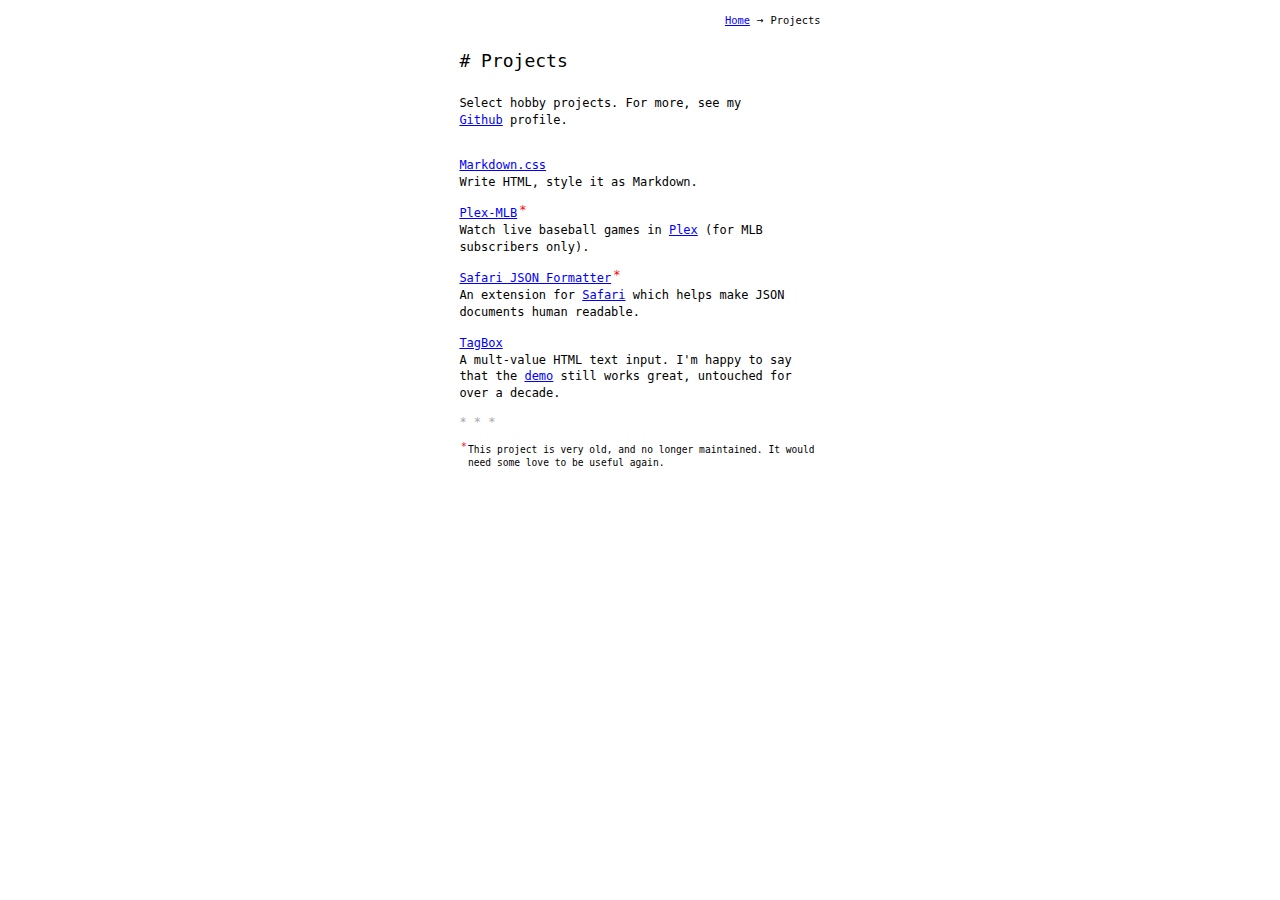
==== projects/index.html @ 6c70cf77 "Add a Projects page" ====
<!doctype html>
<html>
<head>
  <meta charset="utf-8"/>
  <meta http-equiv="X-UA-Compatible" content="IE=edge" />
  <meta name="viewport" content="width=device-width, initial-scale=1" />

  <title>Rick Fletcher: Projects</title>

  <link rel="canonical" href="https://flet.ch/projects" />
  <link rel="icon" type="image/png" href="[data-uri]" />
  <link rel="stylesheet" href="/css/global.css" />
</head>
<body>
  <main>
    <h1>Projects</h1>

    <nav>
      <ol>
        <li><a href="/">Home</a></li>
        <li>Projects</li>
      </ol>
    </nav>

    <p class="intro">
      Select hobby projects. For more, see my
      <a href="https://github.com/rfletcher/">Github</a>&nbsp;profile.
    </p>

    <dl>
      <dt><a href="/projects/markdown.css">Markdown.css</a></dt>
      <dd>
        Write HTML, style it as&nbsp;Markdown.
      </dd>

      <dt class="stale"><a href="https://github.com/rfletcher/plex-mlb">Plex-MLB</a></dt>
      <dd>
        Watch live baseball games in <a href="https://plex.tv">Plex</a> (for
        MLB subscribers&nbsp;only).
      </dd>

      <dt class="stale"><a href="https://github.com/rfletcher/safari-json-formatter">Safari JSON Formatter</a></dt>
      <dd>
        An extension for <a href="https://www.apple.com/safari">Safari</a>
        which helps make JSON documents human&nbsp;readable.
      </dd>

      <dt><a href="https://github.com/rfletcher/tagbox">TagBox</a></dt>
      <dd>
        A mult-value HTML text input. I'm happy to say that the
        <a href="/tagbox/demo">demo</a> still works great, untouched for over
        a&nbsp;decade.
      </dd>
    </dl>

    <hr/>

    <p class="footnote">
      This project is very old, and no longer maintained. It would need some
      love to be useful&nbsp;again.
    </p>
  </main>
</body>
</html>
---- css/global.css ----
@import "markdown.css";

/* default color scheme */
:root {
  --base-font-size:          0.75rem;
  --small-font-size:         calc(var(--base-font-size) * (13/15));
  --line-height:             1.4em;

  --foreground-color:        black;
  --background-color:        white;
  --background-shaded-color: #eee;

  --accent-color:            red;
  --heading-color:           black;
  --muted-color:             darkgray;

  --link-color:              blue;
  --visited-link-color:      purple;
  --active-link-color:       red;
}

/* dark-mode */
@media (prefers-color-scheme: dark) {
  :root {
    --foreground-color:        rgb(237, 237, 237);
    --background-color:        rgb(26, 26, 26);
    --background-shaded-color: rgb(43, 43, 44);

    --accent-color:            rgb(147, 157, 115);
    --heading-color:           rgb(204, 120, 89);
    --muted-color:             rgb(100, 96, 101);

    --link-color:              rgb(147, 157, 115);
    --visited-link-color:      rgb(159, 141, 160);
    --active-link-color:       rgb(199, 178, 134);
  }
}

* {
  font-family: "SF mono", menlo, inconsolata, inconsolata-dz, monospace;
  font-size:   1em;
  font-weight: normal;
  line-height: var(--line-height);
  margin:      0;
  padding:     0;
}

html {
  min-height: 100vh;
}

body {
  align-items:     center;
  justify-content: center;

  font-size:       var(--base-font-size);

  margin:          0 auto;
  max-width:       50ch;
  min-height:      50vh;
  padding:         3rem 10vw;
}

body.sparse {
  display: flex;
}

main {
  position: relative;
}

nav {
  text-align: right;
  position:   absolute;
  top:        -2.2rem;
  left:       0;
  right:      0;
}

nav ol {
  font-size: 0;
}

nav ol,
nav li {
  margin:  0;
  padding: 0;
}

nav li {
  font-size:       var(--small-font-size);
  display:         inline-block;
  list-style-type: none;
}

nav li::before {
  margin: 0;
  position: relative;
}

nav li + li::before {
  content:   "→";
  font-size: 1.1em;
  padding:   0 1ch;
}

footer {
  color:      var(--muted-color);
  font-size:  0.6rem;
  text-align: center;

  position:   absolute;
  bottom:     5vh;
}

footer::after {
  content:  "👀";
  position: relative;
  bottom:   -0.1em;
}

a:link    { color: var(--link-color);         }
a:visited { color: var(--visited-link-color); }
a:active  { color: var(--active-link-color);  }

body,
a.markdown::before,
a.markdown::after {
  background-color: var(--background-color);
  color:            var(--foreground-color);
}

blockquote::before {
  color: var(--muted-color);
}

blockquote,
dl, dt,
h1, h2, h3, h4, h5, h6,
hr, p,
ol, ul {
  margin: 1.2em 0;
}

dt {
  margin-bottom: 0;
}

h1, h2, h3, h4, h5, h6 {
  color:  var(--heading-color);
}

h1 {
  font-size:  1.5em;
  margin-top: 0;
}

h2 {
  font-size: 1.35em;
}

h3 {
  font-size: 1.15em;
}

hr {
  color: var(--muted-color);
}

dt.stale::after,
p.footnote::before {
  content:  "*";
  color:    var(--accent-color);
  display:  inline-block;
  position: relative;
  top:      -0.25em;
  left:     0.3ch;
}

p.footnote::before {
  margin-left:  -1.5ch;
  margin-right: -0.5ch;
}

p.footnote {
  font-size:    0.8em;
  padding-left: 1.5ch;
}

p.intro {
  margin-bottom: 2.4em;
}
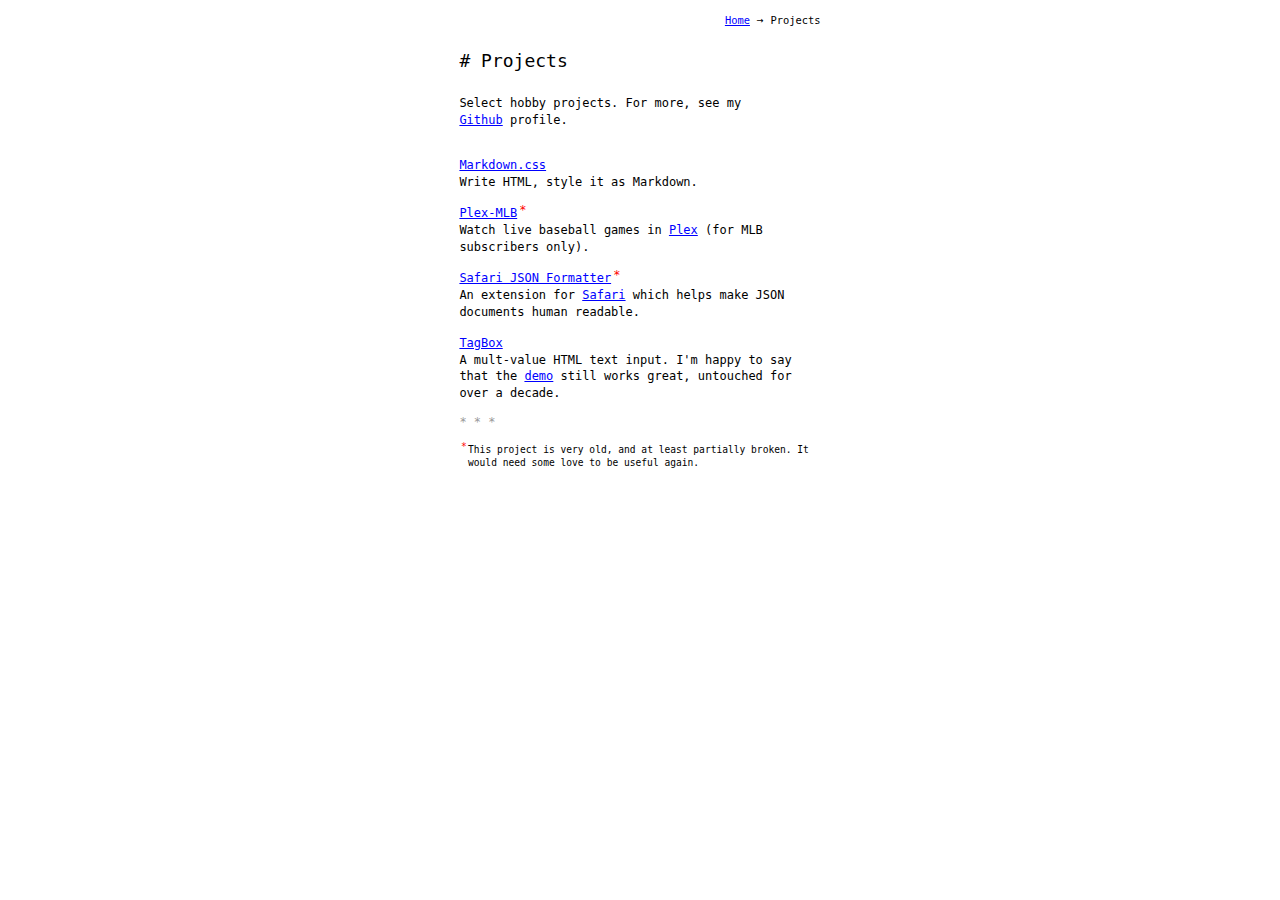
==== commit da0cd9af: "Make it clearer that projects are not active" ====
--- a/projects/index.html
+++ b/projects/index.html
@@ -2,14 +2,12 @@
 <html>
 <head>
   <meta charset="utf-8"/>
-  <meta http-equiv="X-UA-Compatible" content="IE=edge" />
   <meta name="viewport" content="width=device-width, initial-scale=1" />
 
   <title>Rick Fletcher: Projects</title>
 
   <link rel="canonical" href="https://flet.ch/projects" />
-  <link rel="icon" type="image/png" href="[data-uri]" />
-  <link rel="stylesheet" href="/css/global.css" />
+  <link rel="stylesheet" href="../assets/css/global.css" />
 </head>
 <body>
   <main>
@@ -56,8 +54,8 @@
     <hr/>
 
     <p class="footnote">
-      This project is very old, and no longer maintained. It would need some
-      love to be useful&nbsp;again.
+      This project is very old, and at least partially broken. It would need
+      some love to be useful&nbsp;again.
     </p>
   </main>
 </body>
--- a/assets/css/global.css
+++ b/assets/css/global.css
@@ -0,0 +1,163 @@
+@import "colors.css";
+@import "markdown.css";
+
+:root {
+  --base-font-size:  0.75rem;
+  --small-font-size: calc(var(--base-font-size) * (13/15));
+  --line-height:     1.4em;
+}
+
+* {
+  font-family: "SF mono", menlo, inconsolata, inconsolata-dz, monospace;
+  font-size:   1em;
+  font-weight: normal;
+  line-height: var(--line-height);
+  margin:      0;
+  padding:     0;
+}
+
+html {
+  min-height: 100vh;
+}
+
+body {
+  align-items:     center;
+  justify-content: center;
+
+  font-size:       var(--base-font-size);
+
+  margin:          0 auto;
+  max-width:       50ch;
+  min-height:      50vh;
+  padding:         3rem 10vw;
+}
+
+body.sparse {
+  display: flex;
+}
+
+main {
+  position: relative;
+}
+
+nav {
+  text-align: right;
+  position:   absolute;
+  top:        -2.2rem;
+  left:       0;
+  right:      0;
+}
+
+nav ol {
+  font-size: 0;
+}
+
+nav ol,
+nav li {
+  margin:  0;
+  padding: 0;
+}
+
+nav li {
+  font-size:       var(--small-font-size);
+  display:         inline-block;
+  list-style-type: none;
+}
+
+nav li::before {
+  margin: 0;
+  position: relative;
+}
+
+nav li + li::before {
+  content:   "→";
+  font-size: 1.1em;
+  padding:   0 1ch;
+}
+
+footer {
+  color:      var(--muted-color);
+  font-size:  0.6rem;
+  text-align: center;
+
+  position:   absolute;
+  bottom:     5vh;
+}
+
+footer::after {
+  content:  "👀";
+  position: relative;
+  bottom:   -0.1em;
+}
+
+a:link    { color: var(--link-color);         }
+a:visited { color: var(--visited-link-color); }
+a:active  { color: var(--active-link-color);  }
+
+body,
+a.markdown::before,
+a.markdown::after {
+  background-color: var(--background-color);
+  color:            var(--foreground-color);
+}
+
+blockquote::before {
+  color: var(--muted-color);
+}
+
+blockquote,
+dl, dt,
+h1, h2, h3, h4, h5, h6,
+hr, p,
+ol, ul {
+  margin: 1.2em 0;
+}
+
+dt {
+  margin-bottom: 0;
+}
+
+h1, h2, h3, h4, h5, h6 {
+  color: var(--heading-color);
+}
+
+h1 {
+  font-size:  1.5em;
+  margin-top: 0;
+}
+
+h2 {
+  font-size: 1.35em;
+}
+
+h3 {
+  font-size: 1.15em;
+}
+
+hr {
+  color: var(--muted-color);
+}
+
+dt.stale::after,
+p.footnote::before {
+  content:  "*";
+  color:    var(--accent-color);
+  display:  inline-block;
+  position: relative;
+  top:      -0.25em;
+  left:     0.3ch;
+}
+
+p.footnote::before {
+  margin-left:  -1.5ch;
+  margin-right: -0.5ch;
+}
+
+p.footnote {
+  font-size:    0.8em;
+  padding-left: 1.5ch;
+}
+
+p.intro {
+  margin-bottom: 2.4em;
+}
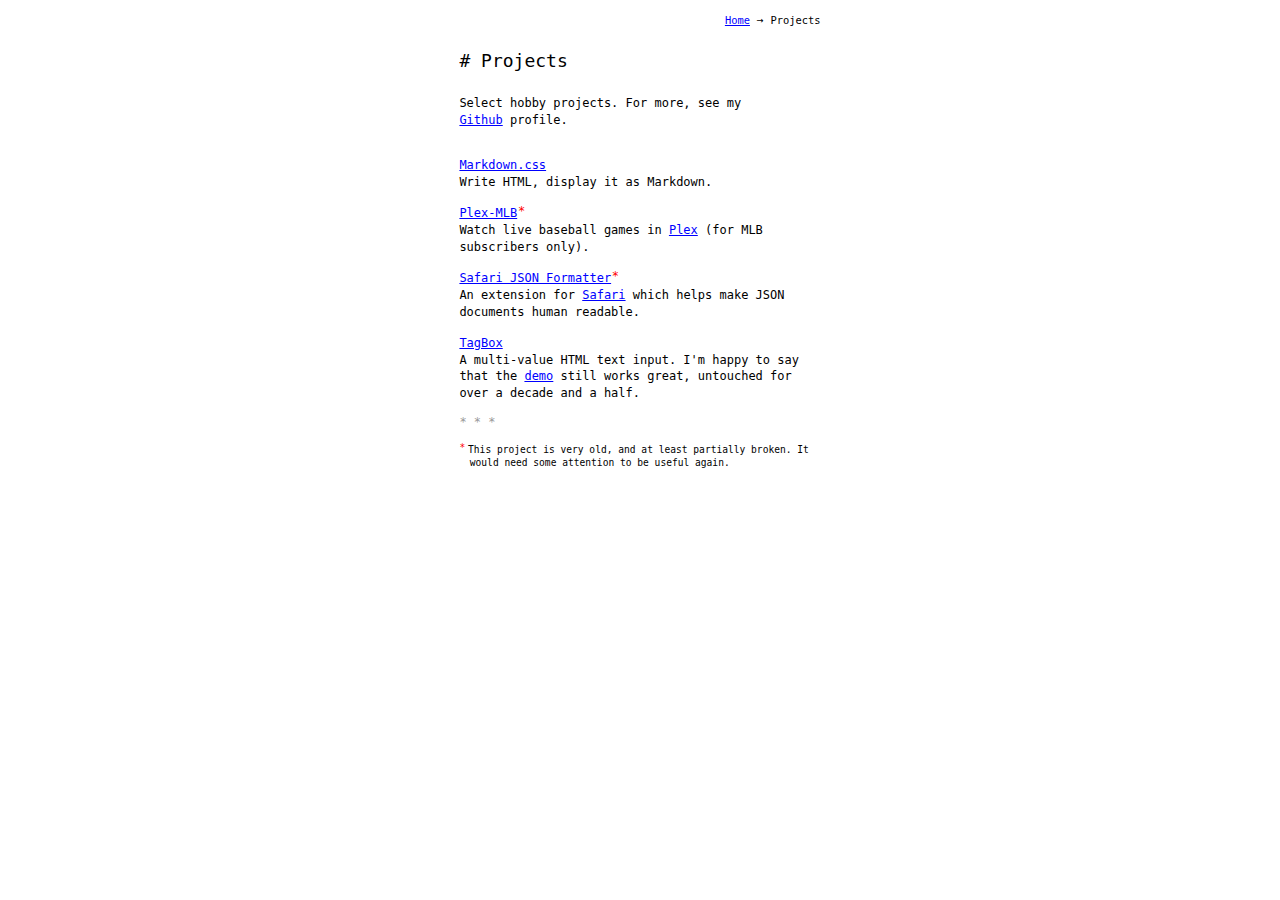
==== commit 5d65ef4e: "Little updates; Bluesky link" ====
--- a/projects/index.html
+++ b/projects/index.html
@@ -28,7 +28,7 @@
     <dl>
       <dt><a href="/projects/markdown.css">Markdown.css</a></dt>
       <dd>
-        Write HTML, style it as&nbsp;Markdown.
+        Write HTML, display it as&nbsp;Markdown.
       </dd>
 
       <dt class="stale"><a href="https://github.com/rfletcher/plex-mlb">Plex-MLB</a></dt>
@@ -45,9 +45,9 @@
 
       <dt><a href="https://github.com/rfletcher/tagbox">TagBox</a></dt>
       <dd>
-        A mult-value HTML text input. I'm happy to say that the
+        A multi-value HTML text input. I'm happy to say that the
         <a href="/tagbox/demo">demo</a> still works great, untouched for over
-        a&nbsp;decade.
+        a&nbsp;decade and a half.
       </dd>
     </dl>
 
@@ -55,7 +55,7 @@
 
     <p class="footnote">
       This project is very old, and at least partially broken. It would need
-      some love to be useful&nbsp;again.
+      some attention to be useful&nbsp;again.
     </p>
   </main>
 </body>
--- a/assets/css/global.css
+++ b/assets/css/global.css
@@ -144,18 +144,18 @@
   color:    var(--accent-color);
   display:  inline-block;
   position: relative;
-  top:      -0.25em;
-  left:     0.3ch;
+  top:      -0.2em;
+  margin:   0 0.1ch;
 }
 
 p.footnote::before {
-  margin-left:  -1.5ch;
+  margin-left:  -1.8ch;
   margin-right: -0.5ch;
 }
 
 p.footnote {
   font-size:    0.8em;
-  padding-left: 1.5ch;
+  padding-left: 1.8ch;
 }
 
 p.intro {
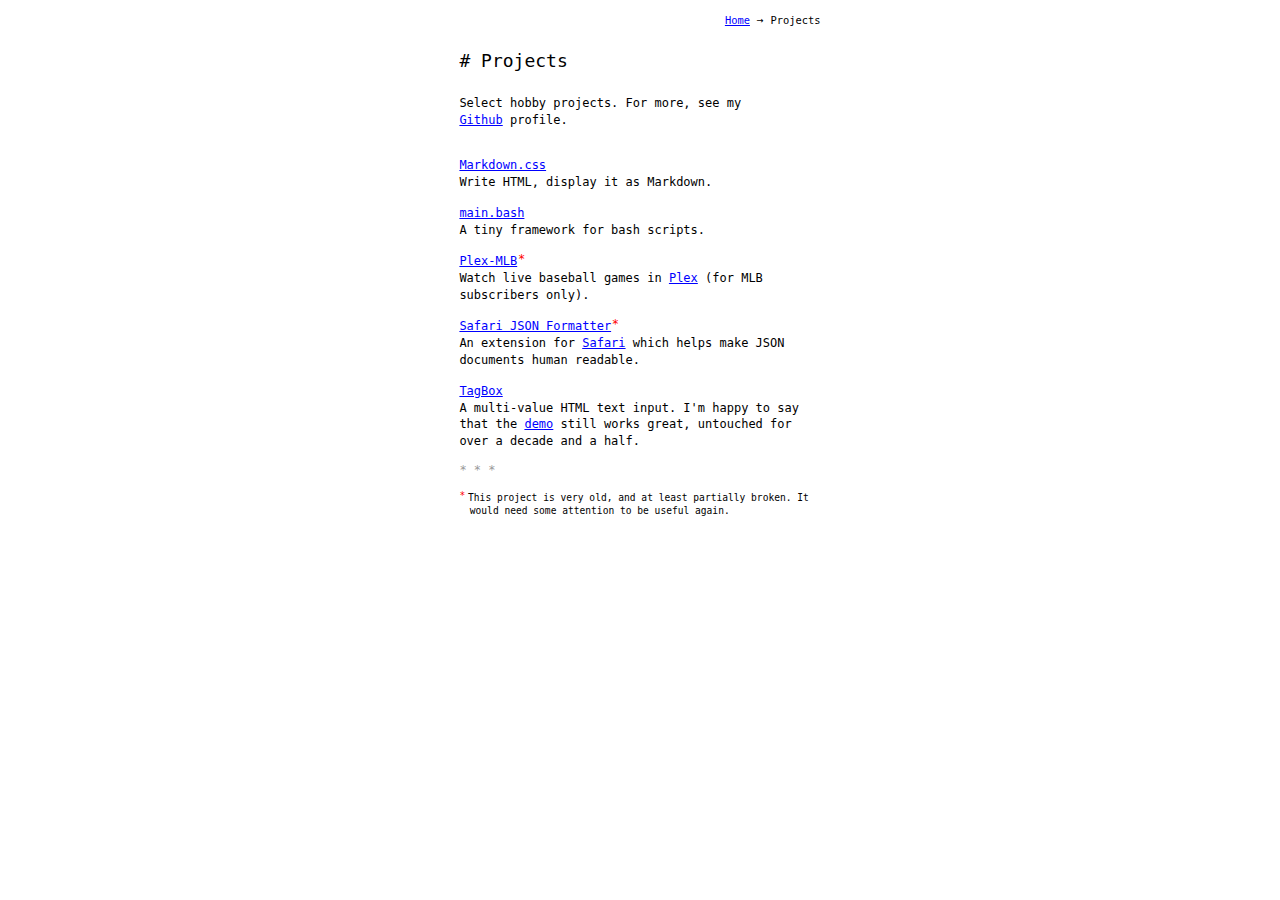
==== commit af96f5b5: "Link to main.bash from the projects page" ====
--- a/projects/index.html
+++ b/projects/index.html
@@ -31,6 +31,11 @@
         Write HTML, display it as&nbsp;Markdown.
       </dd>
 
+      <dt><a href="https://github.com/rfletcher/main.bash">main.bash</a></dt>
+      <dd>
+        A tiny framework for bash scripts.
+      </dd>
+
       <dt class="stale"><a href="https://github.com/rfletcher/plex-mlb">Plex-MLB</a></dt>
       <dd>
         Watch live baseball games in <a href="https://plex.tv">Plex</a> (for
